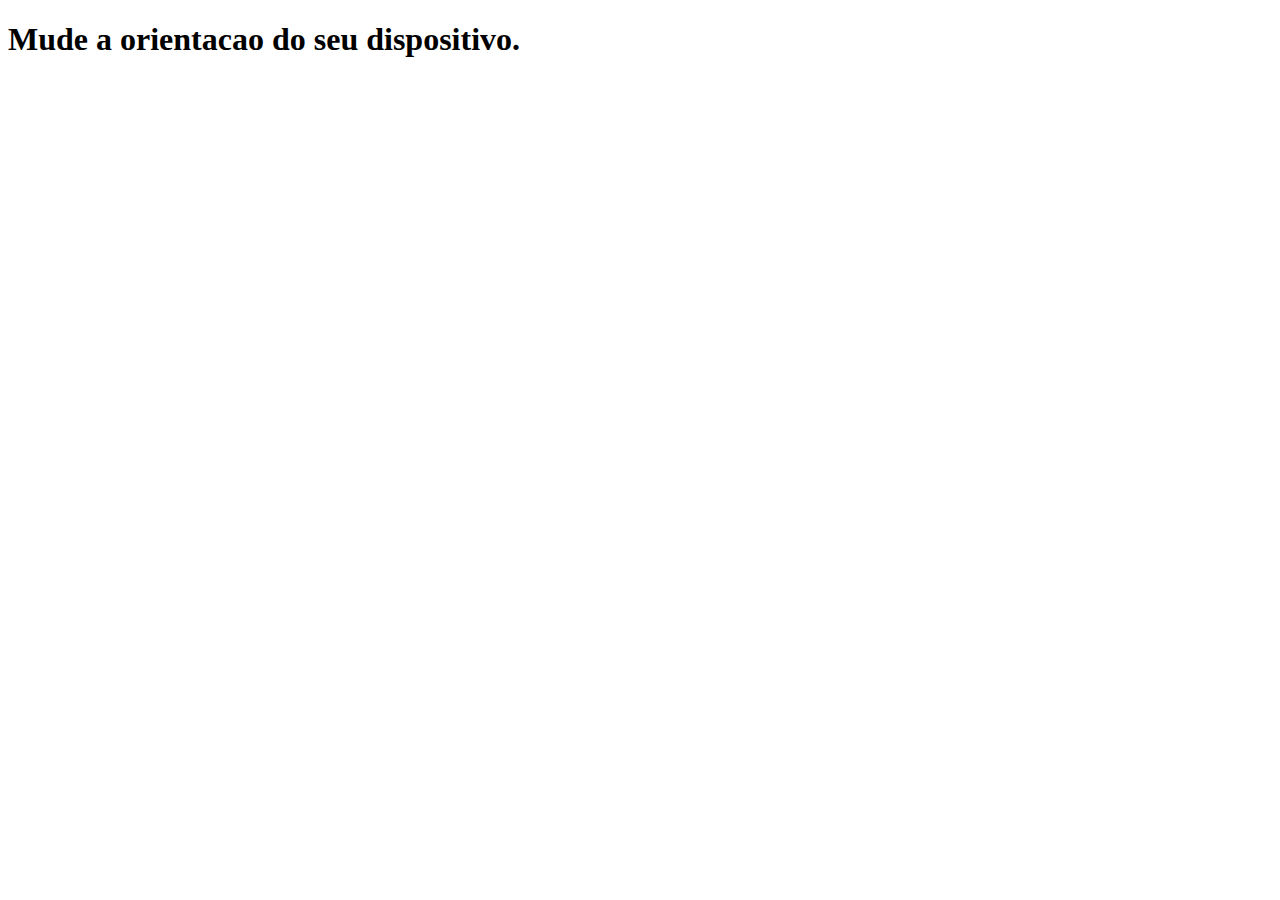
==== ex026/mq002/index.html @ 8a2a7244 "exercicio 002 de media Query" ====
<!DOCTYPE html>
<html lang="pt-br">
<head>
    <meta charset="UTF-8">
    <meta name="viewport" content="width=device-width, initial-scale=1.0">
    <title>Media Query</title>
    <link rel="stylesheet" href="estilos/style.css" media="all">
    <link rel="stylesheet" href="estilos/retrato.css" media="screen and (orientation: portrait)">
    <link rel="stylesheet" href="estilos/deitado.css" media="screen and (orientation: landscape)">
</head>
<body>
    <h1>Mude a orientacao do seu dispositivo.</h1>
</body>
</html>
---- ex026/mq002/estilos/style.css ----
@charset "UTF-8";

/* Configuracoes gerais */
---- ex026/mq002/estilos/retrato.css ----
@charset "UTF-8";

/* Aparelho em pe (portrait) */
---- ex026/mq002/estilos/deitado.css ----
@charset "UTF-8";

/* Aparelho em deitado (landscape) */
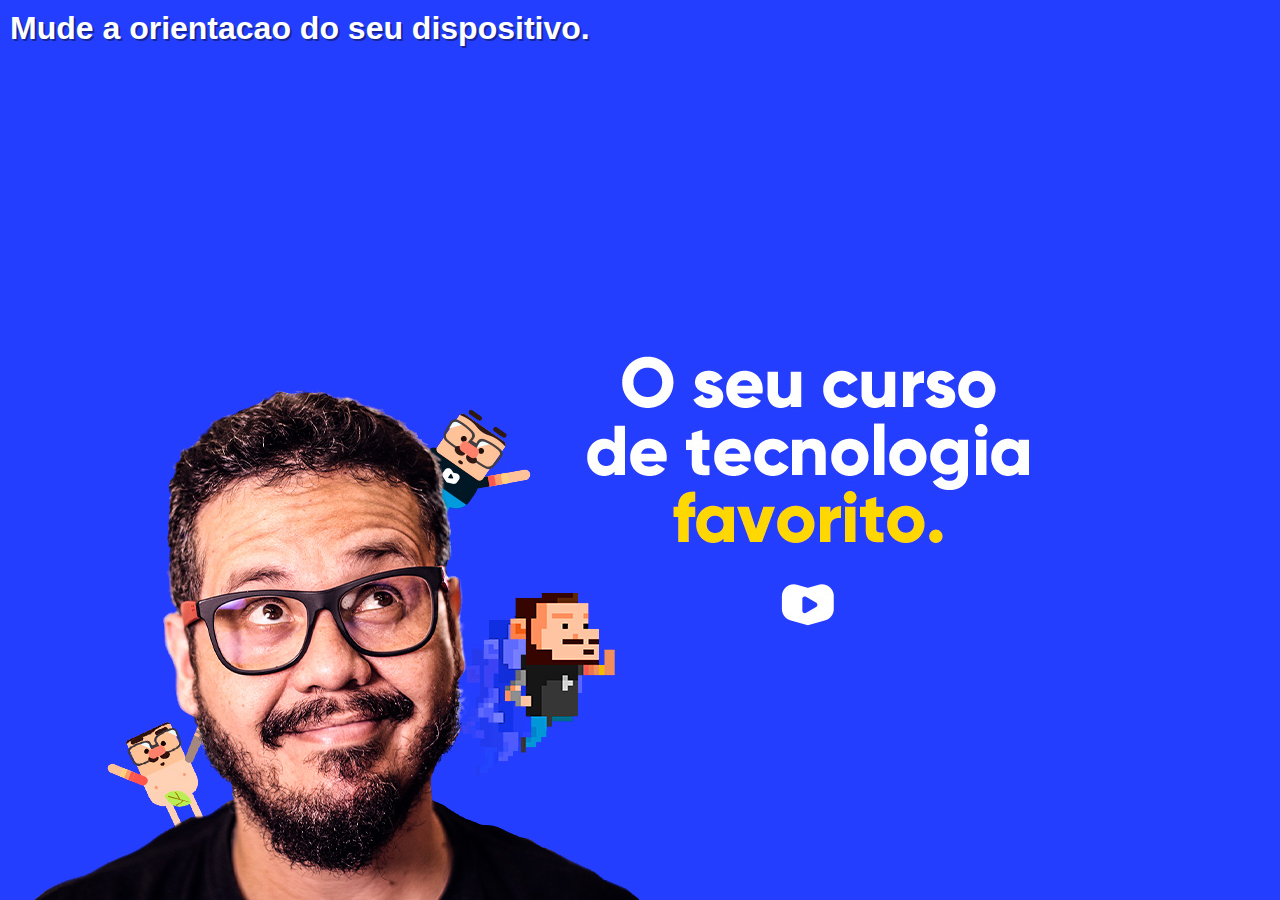
==== commit 99e34072: "exercicio 002 media query" ====
--- a/ex026/mq002/index.html
+++ b/ex026/mq002/index.html
@@ -6,7 +6,7 @@
     <title>Media Query</title>
     <link rel="stylesheet" href="estilos/style.css" media="all">
     <link rel="stylesheet" href="estilos/retrato.css" media="screen and (orientation: portrait)">
-    <link rel="stylesheet" href="estilos/deitado.css" media="screen and (orientation: landscape)">
+    <link rel="stylesheet" href="estilos/paisagem.css" media="screen and (orientation: landscape)">
 </head>
 <body>
     <h1>Mude a orientacao do seu dispositivo.</h1>
--- a/ex026/mq002/estilos/style.css
+++ b/ex026/mq002/estilos/style.css
@@ -1,3 +1,23 @@
 @charset "UTF-8";
 
-/* Configuracoes gerais */+/* Configuracoes gerais */
+
+*{
+    margin: 0px;
+    padding: 0px;
+    font-family: Arial, Helvetica, sans-serif;
+}
+
+html,body{
+    width: 100vw;
+    height: 100vh;
+    background-color: #233eff;
+    background-size: contain;
+    background-repeat: no-repeat;
+}
+
+h1{
+    color: white;
+    text-shadow: 2px 2px 0px #172696;
+    padding: 10px;
+}--- a/ex026/mq002/estilos/retrato.css
+++ b/ex026/mq002/estilos/retrato.css
@@ -1,3 +1,8 @@
 @charset "UTF-8";
 
-/* Aparelho em pe (portrait) */+/* Aparelho em pe (portrait) */
+
+body{
+   background-image: url(../cev-portrait.jpg);
+   background-position: center bottom;
+}--- a/ex026/mq002/estilos/paisagem.css
+++ b/ex026/mq002/estilos/paisagem.css
@@ -0,0 +1,8 @@
+@charset "UTF-8";
+
+/* Aparelho em deitado (landscape) */
+
+body{
+    background-image: url(../cev-landscape.jpg);
+    background-position: left bottom;
+}